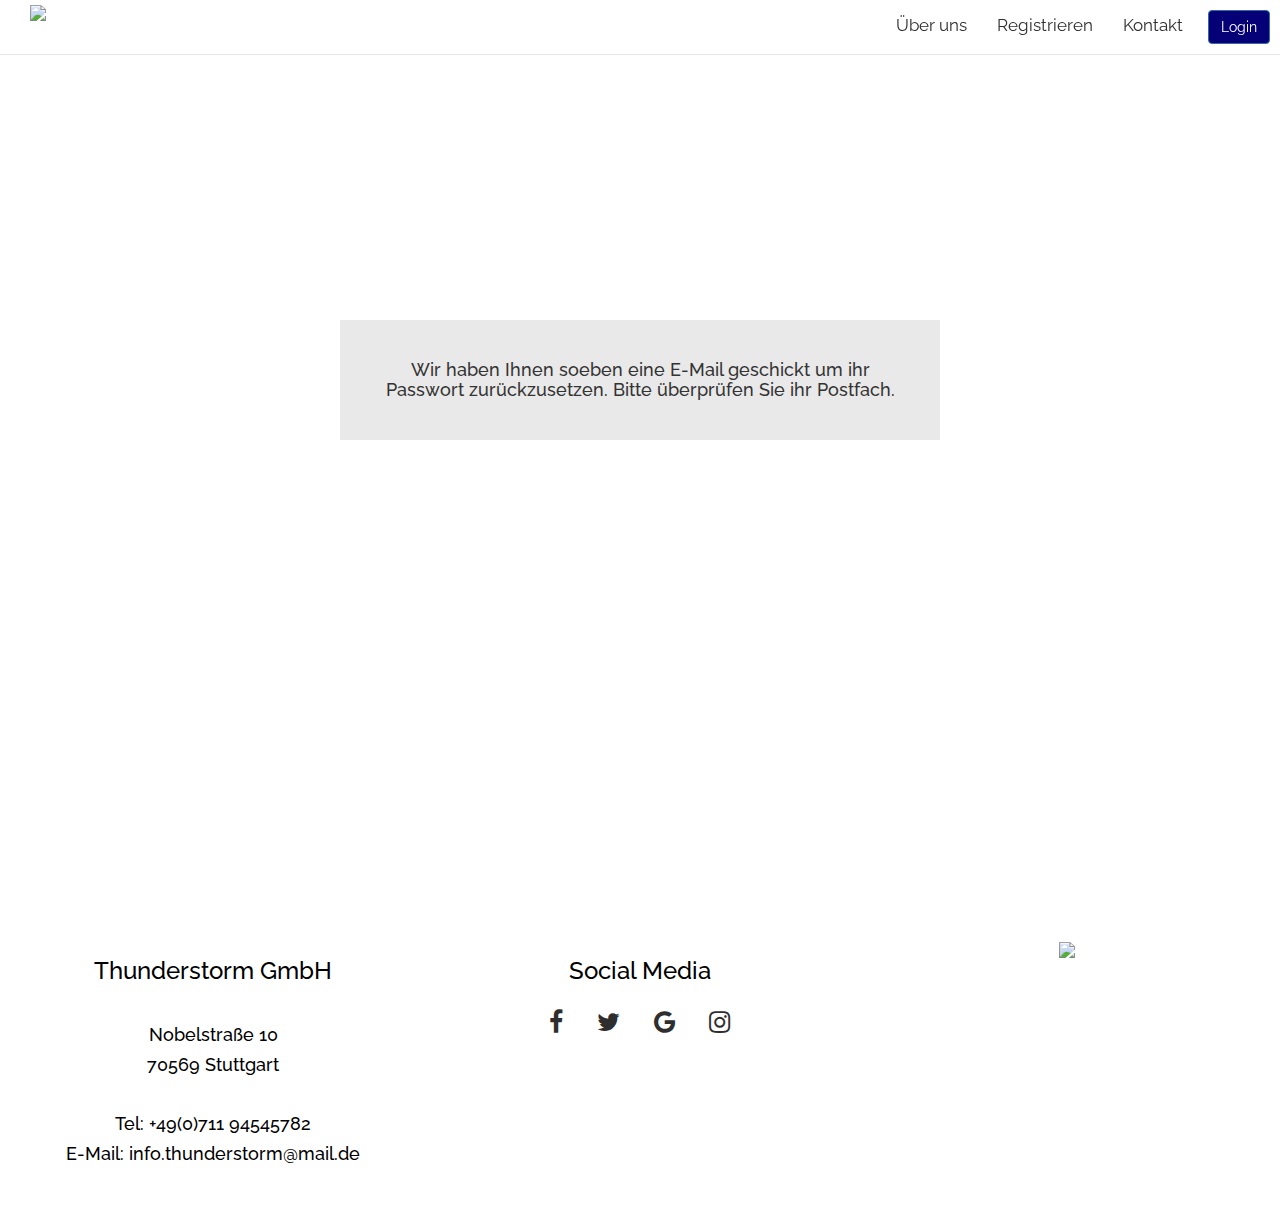
==== emailreceived.html @ d5363201 "Add files via upload" ====
<!DOCTYPE html>
<html>
<head>
    <title>Thunderstorm</title>
    <meta charset="UTF-8" name="viewport" content="width=device-width, initial-scale=1">
    <link rel="stylesheet" href="https://maxcdn.bootstrapcdn.com/bootstrap/3.3.7/css/bootstrap.min.css">
    <link rel="stylesheet" href="https://cdnjs.cloudflare.com/ajax/libs/font-awesome/4.7.0/css/font-awesome.min.css">
    <script src="https://ajax.googleapis.com/ajax/libs/jquery/3.2.1/jquery.min.js"></script>
    <script src="https://maxcdn.bootstrapcdn.com/bootstrap/3.3.7/js/bootstrap.min.js"></script>
    <link href="style.css" rel="stylesheet" />
</head>

<body>

<nav class="navbar navbar-default navbar-fixed-top">
    <div class="container-fluid">
        <div class="navbar-header">
            <button type="button" class="navbar-toggle" data-toggle="collapse" data-target="#navbar">
                <span class="icon-bar"></span>
                <span class="icon-bar"></span>
                <span class="icon-bar"></span>
            </button>
            <a class="navbar-logo" href="index.html"><img class="bild1" src="bilder/Thunderstorm_Volllogo_Ohne-Hintergrund.png">
            </a>
        </div>
        <div class="collapse navbar-collapse" id="navbar">
            <ul class="nav navbar-nav navbar-right">
                <li><a href="index.html#über">Über uns</a> </li>
                <li><a href="index.html#register1">Registrieren</a> </li>
                <li><a href="contactdo.php">Kontakt</a></li>
                <li> </li><a href="index.html"><button id="loginbutton" type="button" class="btn btn-primary">Login</button></a> </li>
            </ul>
        </div>
    </div>
</nav>

<div id = "startseite">
    <div class="passwordfeld">
        <div class="passwordconfirm">
            <h4>Wir haben Ihnen soeben eine E-Mail geschickt um ihr Passwort zurückzusetzen.
            Bitte überprüfen Sie ihr Postfach. </h4>
        </div>
    </div>
</div>




<footer class="container-fluid text-center">
    <a name="bottom"></a>
    <div class="row">
        <div class="col-sm-4">
            <h3>Thunderstorm GmbH</h3> <br>
            <h4>Nobelstraße 10 </h4>
            <h4>70569 Stuttgart</h4> <br>
            <h4> Tel: +49(0)711 94545782 </h4>
            <h4> E-Mail: info.thunderstorm@mail.de</h4>
        </div>
        <div class="col-sm-4">
            <h3>Social Media</h3>
            <a href="#" class="fa fa-facebook"></a>
            <a href="#" class="fa fa-twitter"></a>
            <a href="#" class="fa fa-google"></a>
            <a href="#" class="fa fa-instagram"></a>
        </div>
        <div class="col-sm-4">
            <img id="footerimage" src="bilder/Thunderstorm_Teillogo.png">
        </div>
    </div>
</footer>


</body>
</html>
---- style.css ----
﻿@import url('https://fonts.googleapis.com/css?family=Raleway:300,400,500,700,800');

html, body {
    height:100%;
    width: 100%;
}

body {
    font-family: 'Raleway', sans-serif;
}

.navbar {
    background-color:rgba(255, 255, 255,0.9);
    padding: 0% 0;
    font-size: 1.2em;
}

.navbar-logo {
    min-height: 40px;
    padding: 0 15px 5px;
}

.bild1 {
    height: 40px;
}

.navbar-default .navbar-nav li a {
    color: #2e2e2e;

}
.navbar-default .navbar-nav li a:hover, .navbar-default .navbar-nav li a:active {
    color: #070076;

}

#About
{
    height: 100%;
    display: table;
    position: relative;
    width: 100%;
    background-size: cover;
    padding: 80px
}

#Contact
{
    height: 100%;
    display: table;
    position: relative;
    width: 100%;
    background-size: cover;
}


#loginbutton {
    margin: 10px;
    background-color: #060076;
}

#loginbutton:hover {
    background-color: #080099;
}

#loginbuttonbig {
    background-color: #060076;
}

#loginbuttonbig:hover {
    background-color: #080099;
}

#startseite {
    background: url(bilder/Startbild_1.jpg) repeat center center fixed;
    display: table;
    height: 100%;
    position: relative;
    width: 100%;
    background-size: cover;
}

.landing-text {
    display: table-cell;
    text-align: center;
    vertical-align: middle;
}

.landing-text h1 {
    font-size: 500%;
    font-weight: 700;
}


.Leo {
    width: 100%;
    padding-left: 0%;
    padding-top: 15%;
}

#register {
    background: url("bilder/desk-3139127_1920.jpg")no-repeat center center fixed;
    display: table;
    height: 100%;
    position: relative;
    width: 100%;
    background-size: cover;
}


footer {
    width: 100%;
    background-color:rgba(255, 255, 255,0.9);
    padding:3% 5% 3% 5%;
    color: #000000;
;
}

.fa {
    padding:15px;
    font-size: 25px;
    color: #2e2e2e;
}

.fa:hover {
    text-decoration: none;
}

.icon {
    max-width: 150px;
}


.form-signin {
    max-width: 420px;
    padding-top: 30px;
    padding-left: 38px;
    padding-right: 38px;
    margin: 0 auto;
}

.form-signin-heading {
    text-align:center;
    margin-bottom: 30px;
}

.form-control {
    position: relative;
    font-size: 16px;
    height: auto;
    padding: 10px;
}


 #loginimage {
     max-width: 25%;
     margin-left: 35%;
 }

 #logintext {
     margin-left: 16%;
     color: rgba(80,80,80,1);
     font-style: italic;
 }

 #password_forgot {


 }



#password_forgotdo {
    margin-top: 20px;
    background-color: #060076;
}

#password_forgotdo:hover {
    background-color: #080099;
}

#password_renew {
    margin-top: 20px;
    background-color: #060076;
}

#password_renew:hover {
    background-color: #080099;
}

.loginfeld {
    max-width: 420px;
    margin: 0 auto;
    background-color: rgba(224, 224, 224, 0.7);
    margin-top: 180px;
}



#registerbutton {
    margin-left: 3%;
    margin-top: 5%;
    background-color: #060076;
}

#registerbutton:hover {
    background-color: #080099;
}

#footerimage {
    text-align: center;
    max-width: 150px;
}

.fa-facebook:hover

{
    color: #060076;

}

.fa-twitter:hover

{
    color: #060076;

}

.fa-instagram:hover

{
    color: #060076;

}
.kontaktfeld {
    max-width: 620px;
    margin: 0 auto;
    background-color: rgba(224, 224, 224, 0.7);
    margin-top: 60px;
}

#formkontakt {
    max-width: 520px;
    margin: 0 auto;
}

.passwordconfirm {
    text-align: center;
    padding-top: 30px;
    padding-bottom: 30px;
    padding-left: 38px;
    padding-right: 38px;
    margin: 0 auto;
}

.passwordfeld{
    max-width: 600px;
    margin: 0 auto;
    background-color: rgba(224, 224, 224, 0.7);
    margin-top: 320px;
}
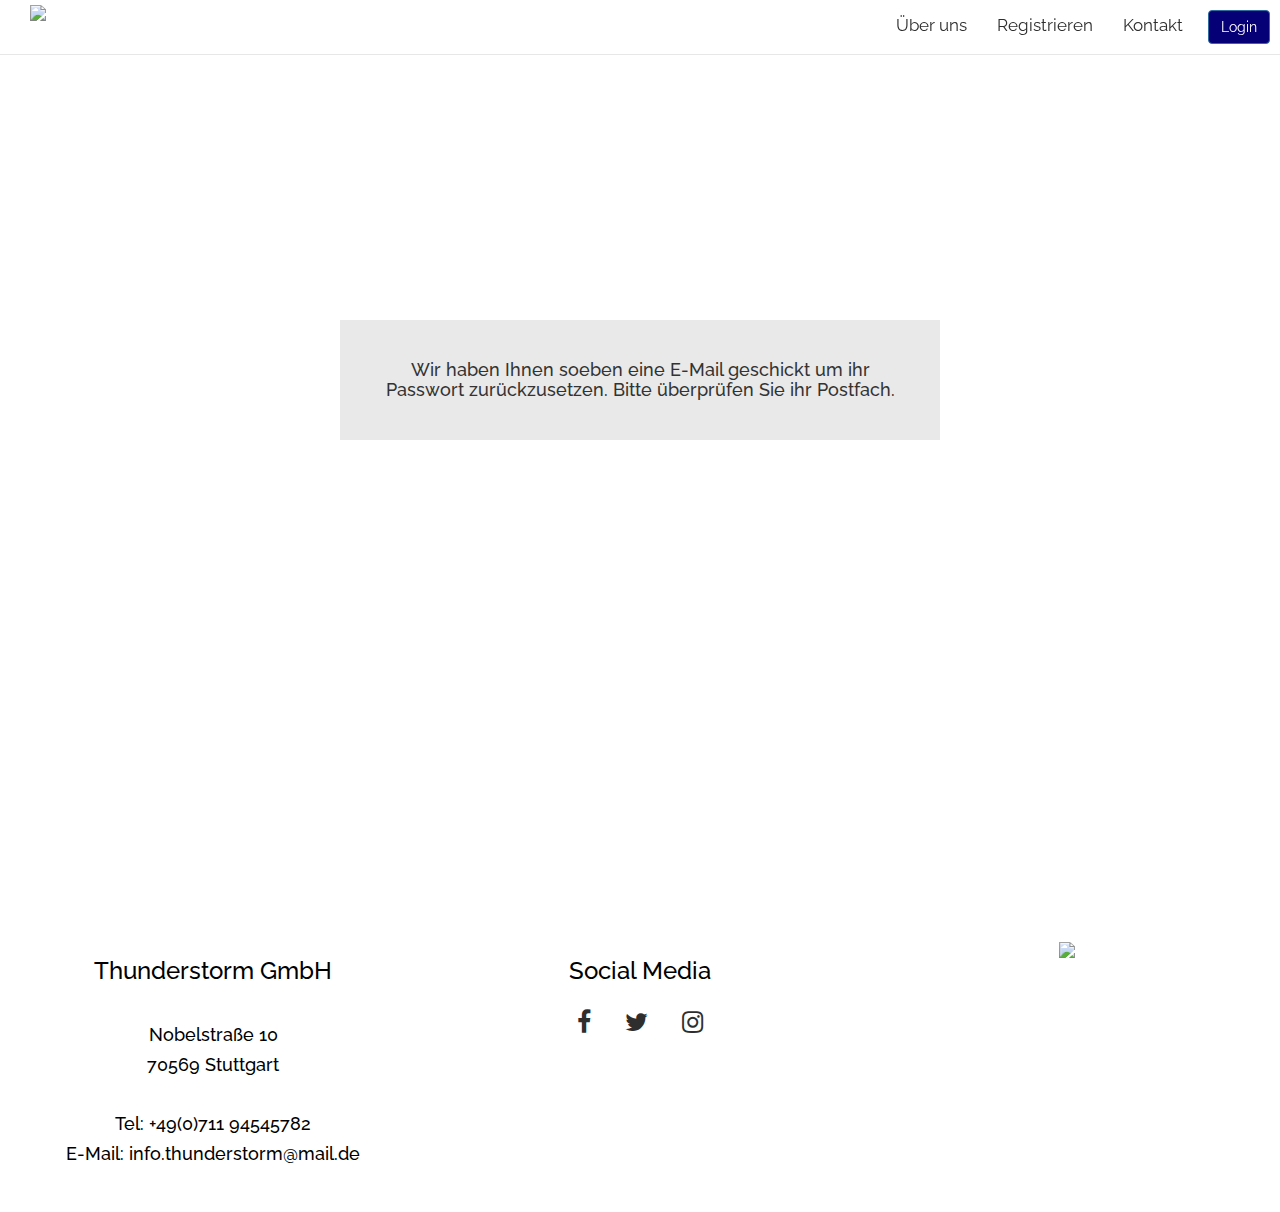
==== commit aa145205: "Add files via upload" ====
--- a/emailreceived.html
+++ b/emailreceived.html
@@ -58,13 +58,14 @@
         </div>
         <div class="col-sm-4">
             <h3>Social Media</h3>
-            <a href="#" class="fa fa-facebook"></a>
-            <a href="#" class="fa fa-twitter"></a>
-            <a href="#" class="fa fa-google"></a>
-            <a href="#" class="fa fa-instagram"></a>
+            <a href="https://www.facebook.com/Infothunderstorm-194163804553989/" class="fa fa-facebook"></a>
+            <a href="https://www.twitter.com/thunderstorm_tw" class="fa fa-twitter"></a>
+            <a href="https://www.instagram.com/info.thunderstorm/" class="fa fa-instagram"></a>
         </div>
         <div class="col-sm-4">
-            <img id="footerimage" src="bilder/Thunderstorm_Teillogo.png">
+            <a href="index.html#">
+                <img id="footerimage" src="bilder/Thunderstorm_Teillogo.png">
+            </a>
         </div>
     </div>
 </footer>
